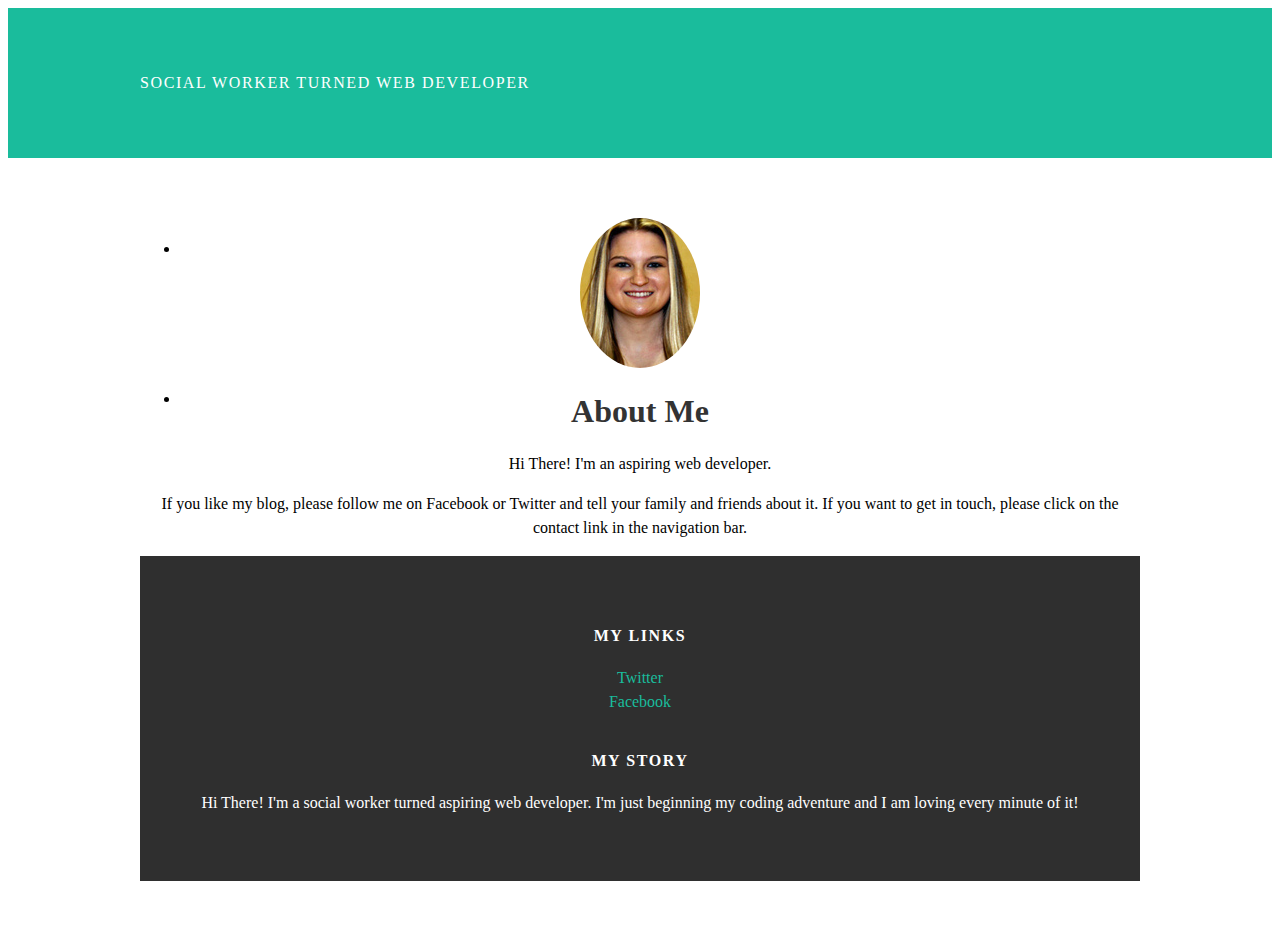
==== about.html @ 846f28b4 "Add files via upload" ====
<!DOCTYPE html>
<head>
  <title>Social Worker Turned Web Developer</title>
  </head>
  <body>
    <link rel="stylesheet"type="text/css"href="styles.css">
    <div id="header">
     <div class="container">
      <a href="index.html">Social Worker Turned Web Developer</a>
      <ul>
        <li><a href="about.html">About</a
        ></li>
        <li><a href="contact.html">Contact</a></li>
      </ul>
    </div>
    </div>
    <div id="content">
      <div class="container">
        <div class="about">
          <div class="about-author">
            <img src="passport.jpg"
          </div>
          <h1 class="about-title">About Me</h1>
          <div class="about-content">
          <p>
            Hi There! I'm an aspiring web developer.
            </p>
           <p>
             If you like my blog, please follow me on Facebook or Twitter and tell your family and friends about it. If you want to get in touch, please click on the contact link in the navigation bar.
           </p>
      </div>
    <div id="footer">
      <div class="container">
        <div class="column">
          <h4>My Links</h4>
          <p>
            <a href="https://twitter.com/ludwigcoding">Twitter</a><br>
            <a href="https://www.facebook.com/ashlee.ludwig.12">Facebook</a>
          </p>
        </div>
        <div class="column">
          <h4>My Story</h4>
          <p>
            Hi There! I'm a social worker turned aspiring web developer. I'm just beginning my coding adventure and I am loving every minute of it!
          </p>
      </div>
    </div>
    </body>
---- styles.css ----
styles.css
@import url(http://fonts.googleapis.com/css?family=Montserrat:400,700);
body {
margin:0;
color: #555;
font-family: 'Montserrat',sans-serif;
}

.container{
  max-width: 1000px;
  margin: 0 auto;}

#header{
  background-color: #1abc9c;
  height: 150px;
  line-height: 150px;
}
#header a {
  color: white;
  text-decoration: none;

  text-transform: uppercase;
  letter-spacing: 0.1em;
}
#header a:hover{
  color: #222;
}

#header-title  {
  display: block;
  float: left;
  font-weight: bold;
  font-size: 20px
}

#header-nav{
  display:block;
  float: right;
  margin-top: 0;
}

#header-nav li {
  display: inline;
  padding-left: 20px;
}

.post, .about {
  max-width: 800px
  margin: 0 auto;
  padding: 60px 0;
}
.post-author img{
  width: 50px;
  height: 50px;
  vertical-align: middle;

  border-radius: 50%
}

.post-author span {
 margin-left: 16px;
}

.post-date {
  color: #D2D2D2;

  font-size: 14px;
  font-weight: bold;

  text-transform: uppercase;
  letter-spacing: 0.1em;}

.post-container:nth-child(even) {
  background-color: #f2f2f2;
  }

.about{
  text-align: center;
}

.about-author img{
  border-radius: 50%;
}

h1, h2, h3, h4 {
  color: #333;
}

p{
  line-height: 1.5;
}

#footer {
  background-color:#2f2f2f;
  padding: 50px 0;
}

.column {
  min-width: 300px;
  display: inline-block;
  vertical-align: top;
}

#footer h4 {
  color:white;
  text-transform: uppercase;
  letter-spacing: 0.1em;
}

#footer p{
  color: white;
}

a{
  color:#1abc9c;
  text-decoration: none;
}

a:hover {
  color: #F6A623;
}
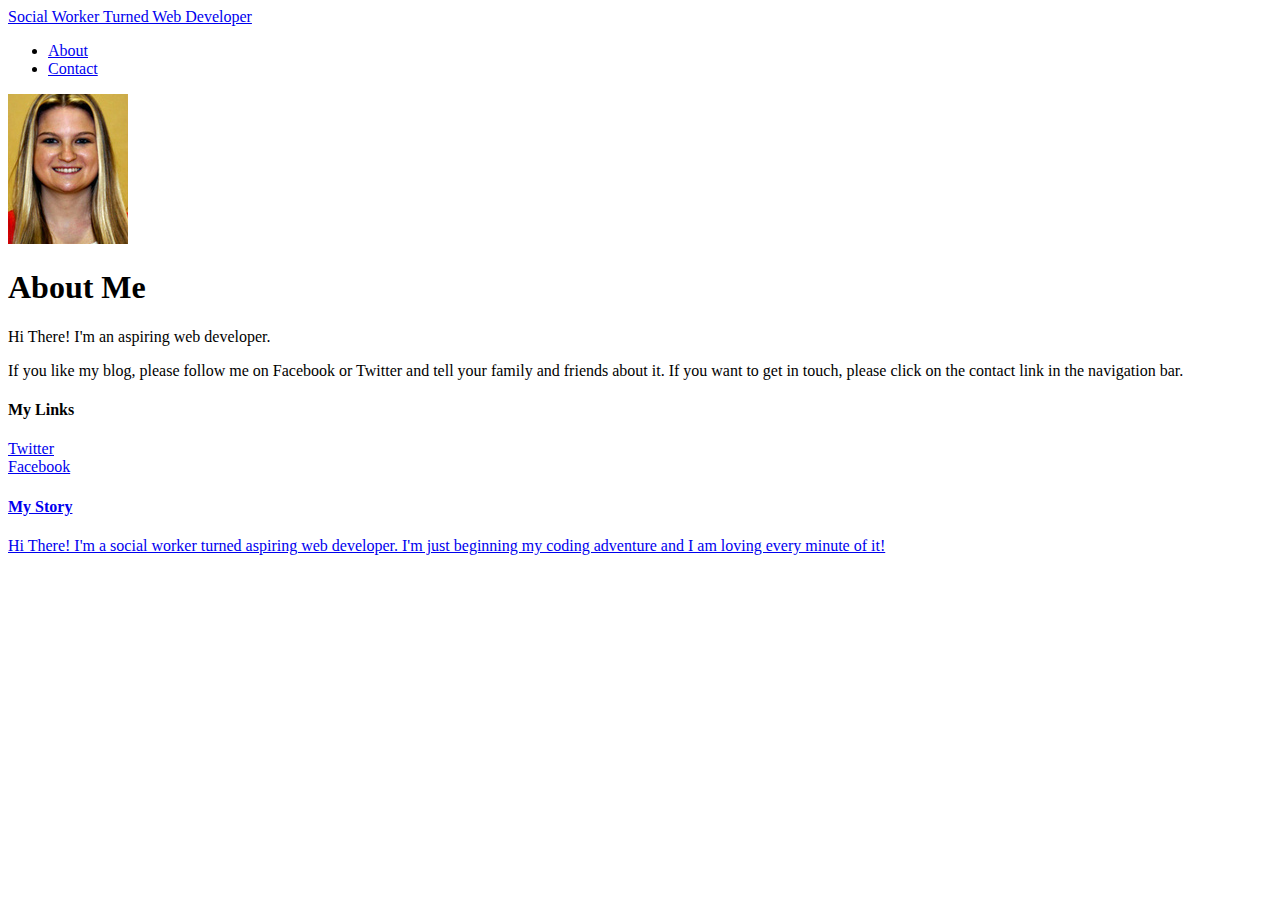
==== commit 03d7d0f5: "Update about.html" ====
--- a/about.html
+++ b/about.html
@@ -36,6 +36,7 @@
           <p>
             <a href="https://twitter.com/ludwigcoding">Twitter</a><br>
             <a href="https://www.facebook.com/ashlee.ludwig.12">Facebook</a>
+            <a href="https://www.linkedin.com/in/ashlee-ludwig-366179177>LinkedIn</a>
           </p>
         </div>
         <div class="column">
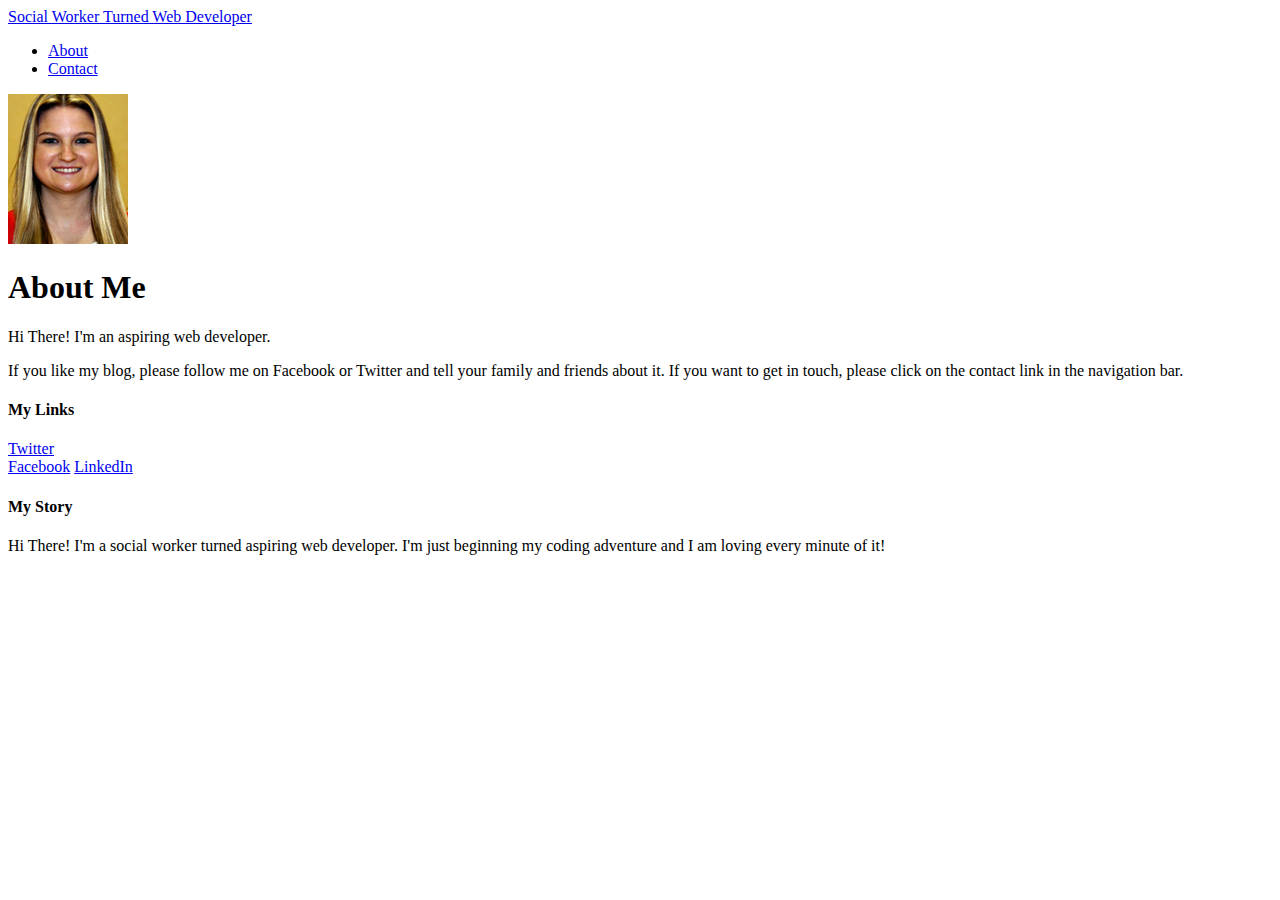
==== commit 84d38453: "Update about.html" ====
--- a/about.html
+++ b/about.html
@@ -36,8 +36,9 @@
           <p>
             <a href="https://twitter.com/ludwigcoding">Twitter</a><br>
             <a href="https://www.facebook.com/ashlee.ludwig.12">Facebook</a>
-            <a href="https://www.linkedin.com/in/ashlee-ludwig-366179177>LinkedIn</a>
+            <a href="https://www.linkedin.com/in/ashlee-ludwig-366179177">LinkedIn</a>
           </p>
+        </div>
         </div>
         <div class="column">
           <h4>My Story</h4>
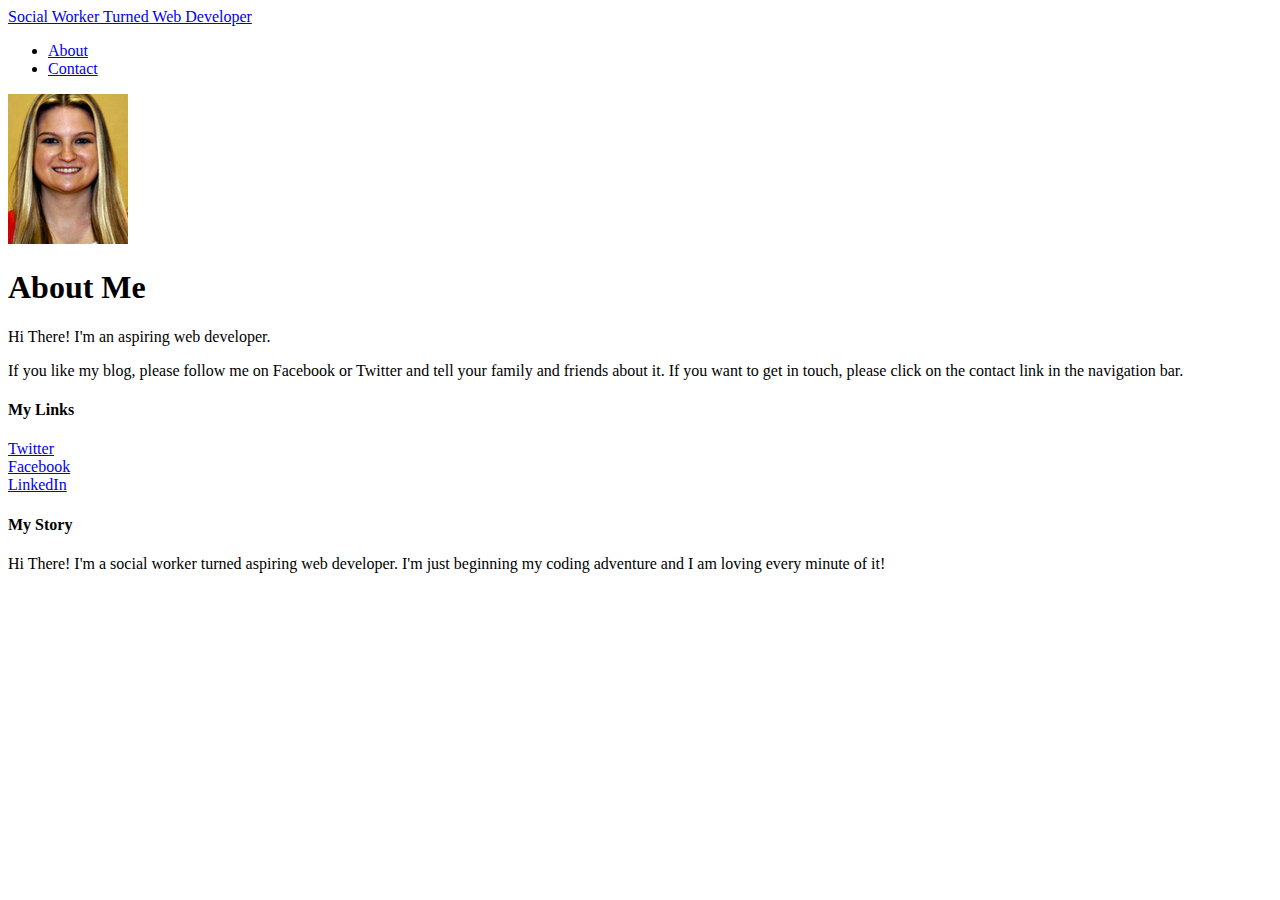
==== commit a04ac840: "Update about.html" ====
--- a/about.html
+++ b/about.html
@@ -35,10 +35,9 @@
           <h4>My Links</h4>
           <p>
             <a href="https://twitter.com/ludwigcoding">Twitter</a><br>
-            <a href="https://www.facebook.com/ashlee.ludwig.12">Facebook</a>
-            <a href="https://www.linkedin.com/in/ashlee-ludwig-366179177">LinkedIn</a>
+            <a href="https://www.facebook.com/ashlee.ludwig.12">Facebook</a><br>
+            <a href="https://www.linkedin.com/in/ashlee-ludwig-366179177">LinkedIn</a><br>
           </p>
-        </div>
         </div>
         <div class="column">
           <h4>My Story</h4>
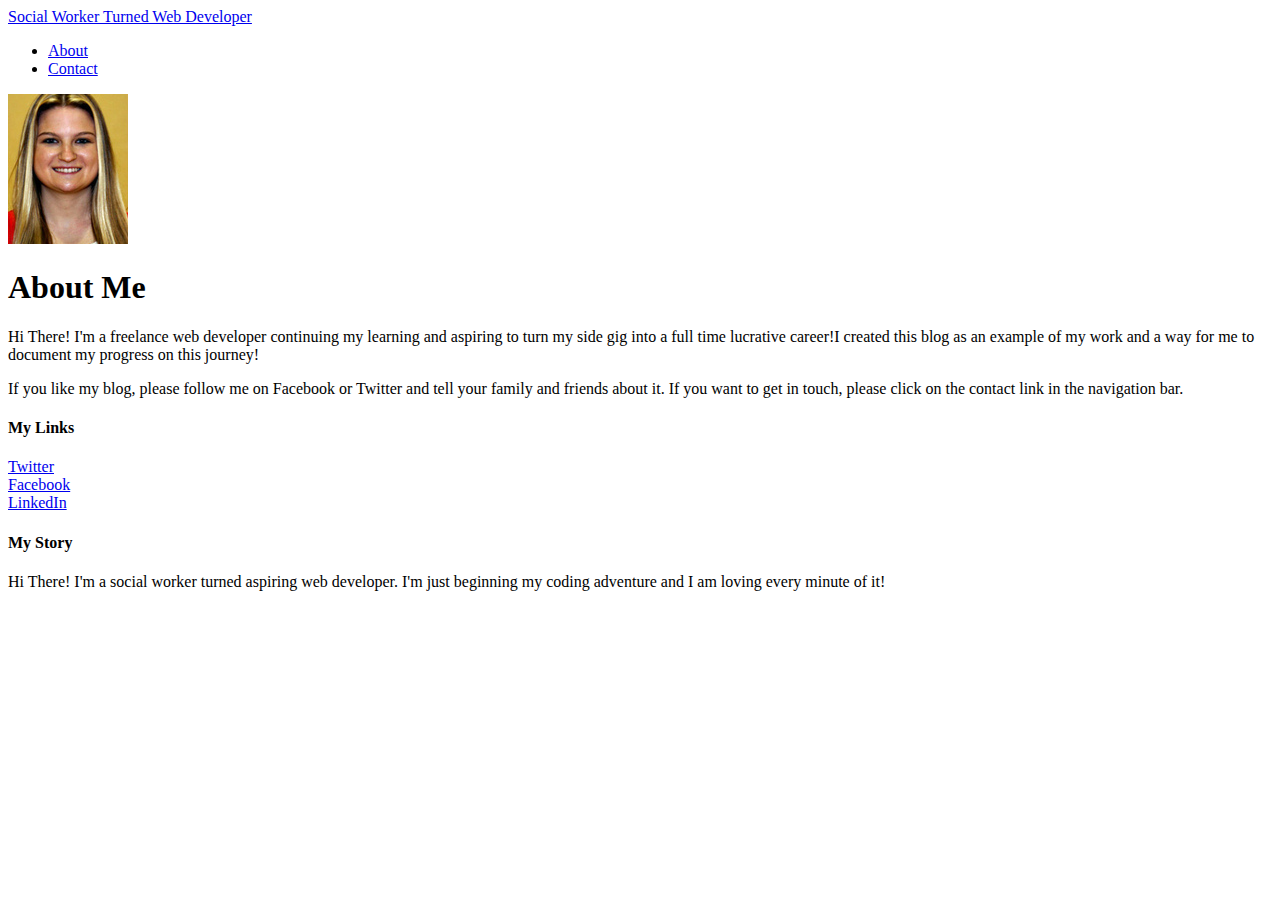
==== commit fe08352b: "Update about.html" ====
--- a/about.html
+++ b/about.html
@@ -23,7 +23,7 @@
           <h1 class="about-title">About Me</h1>
           <div class="about-content">
           <p>
-            Hi There! I'm an aspiring web developer.
+            Hi There! I'm a freelance web developer continuing my learning and aspiring to turn my side gig into a full time lucrative career!I created this blog as an example of my work and a way for me to document my progress on this journey!
             </p>
            <p>
              If you like my blog, please follow me on Facebook or Twitter and tell your family and friends about it. If you want to get in touch, please click on the contact link in the navigation bar.
